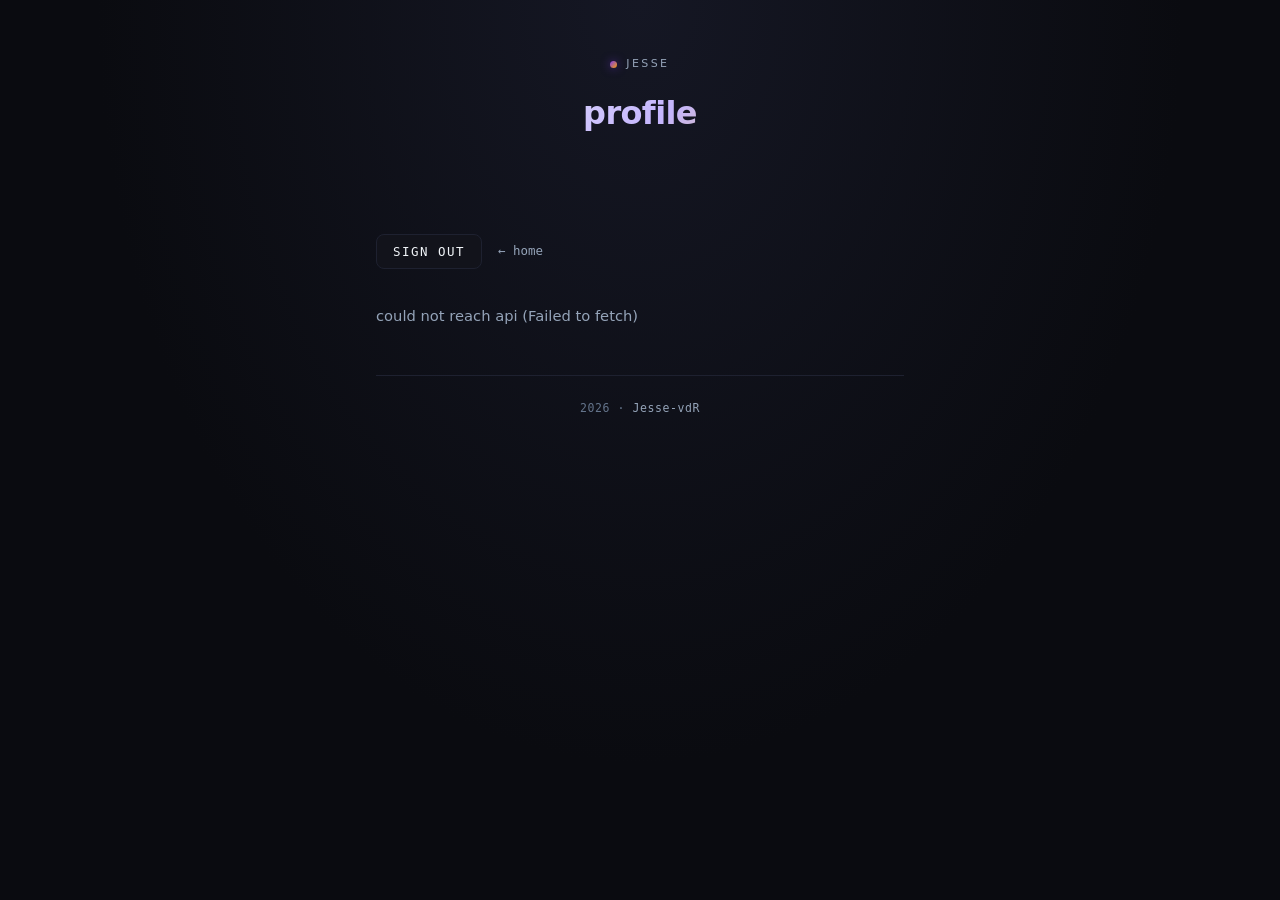
==== profile.html @ 97ef59d4 "feat: /profile page + apex display_name fix (Jesse#35) Adds /profile.html on the apex (nginx already" ====
<!doctype html>
<html lang="en">
<head>
  <meta charset="utf-8">
  <meta name="viewport" content="width=device-width, initial-scale=1, viewport-fit=cover">
  <meta name="theme-color" content="#0a0b10">
  <title>profile — Jesse</title>
  <link rel="icon" type="image/svg+xml" href="data:image/svg+xml,%3Csvg xmlns='http://www.w3.org/2000/svg' viewBox='0 0 32 32'%3E%3Crect width='32' height='32' rx='7' fill='%230a0b10'/%3E%3Ccircle cx='16' cy='16' r='5' fill='url(%23g)'/%3E%3Cdefs%3E%3ClinearGradient id='g' x1='0' x2='1' y1='0' y2='1'%3E%3Cstop offset='0' stop-color='%237c3aed'/%3E%3Cstop offset='1' stop-color='%23f59e0b'/%3E%3C/linearGradient%3E%3C/defs%3E%3C/svg%3E">
  <link rel="stylesheet" href="style.css">
</head>
<body>
  <header>
    <p class="eyebrow"><span class="dot"></span>JESSE</p>
    <h1>profile</h1>
    <div id="auth" class="auth"></div>
  </header>

  <main>
    <section id="profile" class="profile" hidden>
      <h2 class="section-h">identity</h2>
      <div class="field">
        <label>display name</label>
        <p id="p-name" class="field-value">—</p>
      </div>
      <div class="field">
        <label>email</label>
        <p id="p-email" class="field-value">—</p>
      </div>
    </section>

    <section class="byok" hidden id="byok">
      <h2 class="section-h">api keys</h2>
      <p class="byok-help">Currently using shared keys — bring-your-own coming later.</p>
      <div class="field">
        <label for="k-openai">OpenAI API key</label>
        <input id="k-openai" type="password" placeholder="sk-…" disabled autocomplete="off">
      </div>
      <div class="field">
        <label for="k-anthropic">Anthropic API key</label>
        <input id="k-anthropic" type="password" placeholder="sk-ant-…" disabled autocomplete="off">
      </div>
    </section>

    <section class="actions" hidden id="actions">
      <button id="signout-page" class="signout">sign out</button>
      <a href="/" class="back-link">← home</a>
    </section>

    <section id="profile-loading" class="about">
      <p>loading…</p>
    </section>
  </main>

  <footer>
    <span id="year"></span> · <a href="https://github.com/Jesse-vdR">Jesse-vdR</a>
  </footer>

  <script src="app.js"></script>
</body>
</html>
---- style.css ----
:root {
  --bg: #0a0b10;
  --bg-2: #12131b;
  --bg-3: #0f1119;
  --fg: #f1f5f9;
  --muted: #94a3b8;
  --dim: #64748b;
  --line: #1e2130;
  --accent: #7c3aed;
  --accent-2: #06b6d4;
  --warn: #f59e0b;
  --ok: #22c55e;
}

* { box-sizing: border-box; margin: 0; padding: 0; }

html, body {
  background: radial-gradient(ellipse at top, #151724 0%, var(--bg) 60%);
  background-attachment: fixed;
  color: var(--fg);
  font-family: "Inter", system-ui, -apple-system, BlinkMacSystemFont, "Segoe UI", sans-serif;
  min-height: 100vh;
  -webkit-font-smoothing: antialiased;
}

body {
  padding: 1.5rem 1rem 3rem;
  max-width: 560px;
  margin: 0 auto;
  font-size: 16px;
  line-height: 1.5;
}

a { color: var(--accent-2); text-decoration: none; }
a:hover { text-decoration: underline; }

code {
  background: var(--bg-3);
  border: 1px solid var(--line);
  padding: 0.05em 0.4em;
  border-radius: 4px;
  font-size: 0.85em;
  font-family: ui-monospace, SFMono-Regular, Menlo, monospace;
}

/* ===== HEADER ===== */
header {
  padding: 2rem 0 2.5rem;
  text-align: center;
}

.eyebrow {
  font-size: 11px;
  letter-spacing: 0.22em;
  text-transform: uppercase;
  color: var(--muted);
  display: flex;
  align-items: center;
  justify-content: center;
  gap: 0.55rem;
  margin-bottom: 1rem;
}
.eyebrow .dot {
  width: 7px; height: 7px;
  border-radius: 999px;
  background: linear-gradient(135deg, var(--accent), var(--warn));
  box-shadow: 0 0 10px rgba(124, 58, 237, 0.55);
}

header h1 {
  font-size: clamp(1.6rem, 5.5vw, 2rem);
  font-weight: 700;
  letter-spacing: -0.02em;
  background: linear-gradient(135deg, #f1f5f9 0%, #c4b5fd 55%, #fbbf24 100%);
  -webkit-background-clip: text;
  background-clip: text;
  color: transparent;
}

/* ===== AUTH ===== */
.auth {
  margin-top: 1.1rem;
  font-size: 0.85rem;
  color: var(--muted);
  display: flex;
  align-items: center;
  justify-content: center;
  gap: 0.55rem;
  min-height: 1.5rem;
}
.auth img {
  width: 22px;
  height: 22px;
  border-radius: 50%;
}
.auth a, .auth button {
  font-family: ui-monospace, SFMono-Regular, Menlo, monospace;
  font-size: 0.7rem;
  letter-spacing: 0.18em;
  text-transform: uppercase;
  color: var(--accent-2);
  background: none;
  border: 0;
  padding: 0;
  cursor: pointer;
  text-decoration: none;
}
.auth a:hover, .auth button:hover { color: var(--fg); text-decoration: underline; }

/* ===== SECTIONS ===== */
.section-h {
  font-size: 0.7rem;
  letter-spacing: 0.22em;
  text-transform: uppercase;
  color: var(--dim);
  margin: 0 0 0.7rem;
  font-weight: 600;
}

main section + section { margin-top: 2.25rem; }

/* ===== CARDS ===== */
.card {
  display: block;
  background: var(--bg-2);
  border: 1px solid var(--line);
  border-radius: 14px;
  padding: 1rem 1.1rem;
  margin-bottom: 0.65rem;
  color: var(--fg);
  text-decoration: none;
  transition: border-color 0.2s, transform 0.15s;
  -webkit-tap-highlight-color: transparent;
}
.card:hover {
  border-color: rgba(124, 58, 237, 0.45);
  text-decoration: none;
}
.card:active { transform: scale(0.99); }

.card-row {
  display: flex;
  align-items: baseline;
  justify-content: space-between;
  gap: 0.5rem;
  margin-bottom: 0.4rem;
}
.card-title {
  font-size: 1.05rem;
  font-weight: 600;
}
.card-tag {
  font-size: 0.65rem;
  letter-spacing: 0.18em;
  text-transform: uppercase;
  color: var(--ok);
  font-family: ui-monospace, SFMono-Regular, Menlo, monospace;
}
.card-blurb {
  color: var(--muted);
  font-size: 0.92rem;
  margin-bottom: 0.55rem;
}
.card-host {
  font-family: ui-monospace, SFMono-Regular, Menlo, monospace;
  font-size: 0.72rem;
  color: var(--dim);
  letter-spacing: 0.04em;
}

/* ===== ABOUT ===== */
.about p {
  color: var(--muted);
  font-size: 0.92rem;
  margin-bottom: 0.65rem;
}
.about p:last-child { margin-bottom: 0; }

/* ===== PROFILE ===== */
.field {
  margin-bottom: 1rem;
}
.field label {
  display: block;
  font-size: 0.7rem;
  letter-spacing: 0.18em;
  text-transform: uppercase;
  color: var(--dim);
  margin-bottom: 0.35rem;
}
.field-value {
  background: var(--bg-2);
  border: 1px solid var(--line);
  border-radius: 8px;
  padding: 0.6rem 0.8rem;
  font-family: ui-monospace, SFMono-Regular, Menlo, monospace;
  font-size: 0.92rem;
}
.field input {
  width: 100%;
  background: var(--bg-2);
  border: 1px solid var(--line);
  border-radius: 8px;
  padding: 0.6rem 0.8rem;
  color: var(--fg);
  font-family: ui-monospace, SFMono-Regular, Menlo, monospace;
  font-size: 0.92rem;
}
.field input:disabled {
  opacity: 0.45;
  cursor: not-allowed;
}
.byok-help {
  color: var(--muted);
  font-size: 0.85rem;
  margin-bottom: 1rem;
}
.actions {
  display: flex;
  align-items: center;
  gap: 1rem;
  margin-top: 1rem;
}
.signout {
  background: var(--bg-2);
  border: 1px solid var(--line);
  border-radius: 8px;
  padding: 0.55rem 1rem;
  color: var(--fg);
  font-family: ui-monospace, SFMono-Regular, Menlo, monospace;
  font-size: 0.78rem;
  letter-spacing: 0.12em;
  text-transform: uppercase;
  cursor: pointer;
}
.signout:hover { border-color: rgba(239, 68, 68, 0.6); color: #fca5a5; }
.back-link {
  font-family: ui-monospace, SFMono-Regular, Menlo, monospace;
  font-size: 0.78rem;
  color: var(--muted);
}

/* ===== FOOTER ===== */
footer {
  margin-top: 3rem;
  padding-top: 1.5rem;
  border-top: 1px solid var(--line);
  text-align: center;
  font-family: ui-monospace, SFMono-Regular, Menlo, monospace;
  font-size: 0.72rem;
  color: var(--dim);
  letter-spacing: 0.05em;
}
footer a { color: var(--muted); }
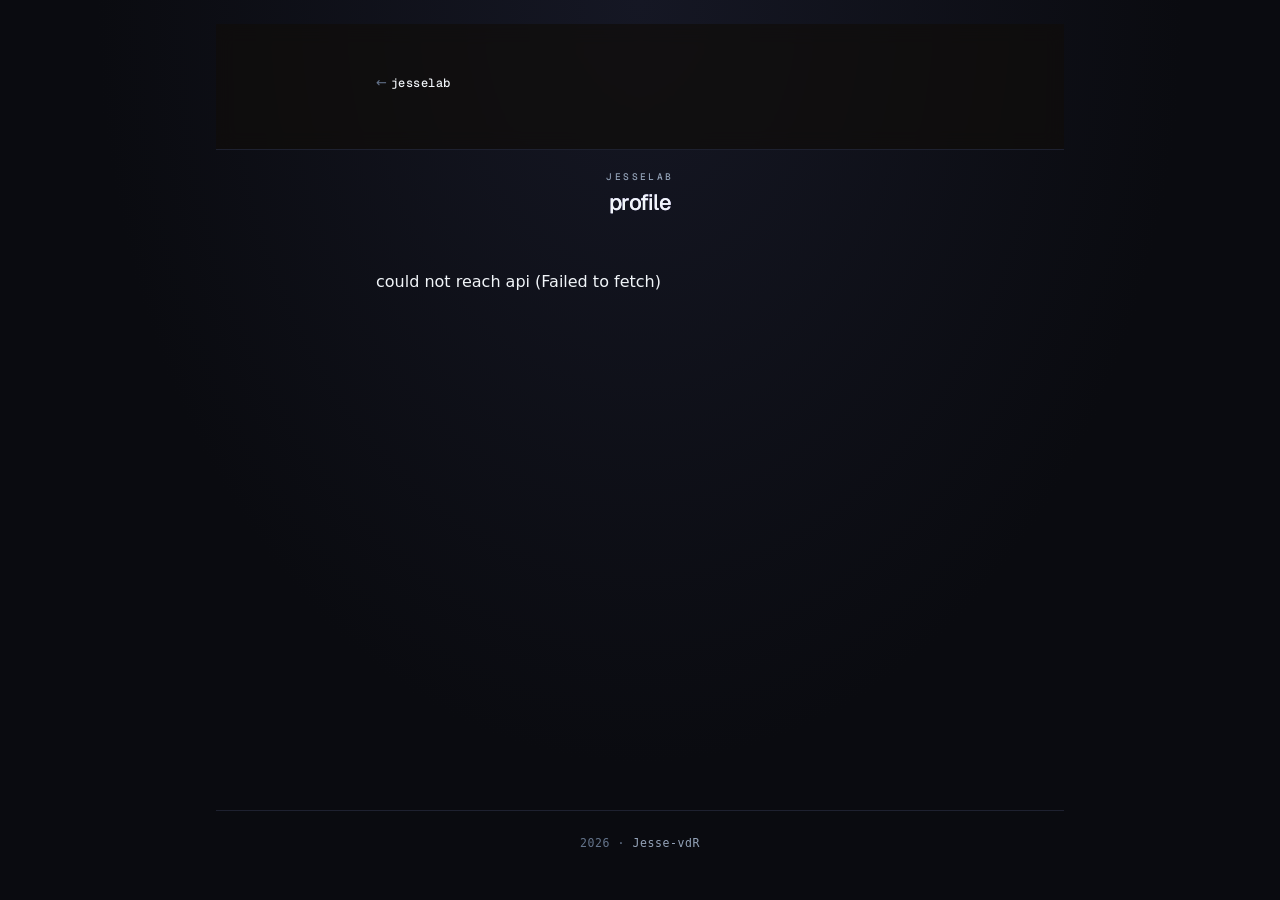
==== commit 87ee565d: "apex: convert profile.html to shell layout (mode=subapp, --narrow) Co-Authored-By: Claude Sonnet 4.6" ====
--- a/profile.html
+++ b/profile.html
@@ -3,58 +3,68 @@
 <head>
   <meta charset="utf-8">
   <meta name="viewport" content="width=device-width, initial-scale=1, viewport-fit=cover">
-  <meta name="theme-color" content="#0a0b10">
+  <meta name="theme-color" content="#110d0a">
   <title>profile — Jesse</title>
-  <link rel="icon" type="image/svg+xml" href="data:image/svg+xml,%3Csvg xmlns='http://www.w3.org/2000/svg' viewBox='0 0 32 32'%3E%3Crect width='32' height='32' rx='7' fill='%230a0b10'/%3E%3Ccircle cx='16' cy='16' r='5' fill='url(%23g)'/%3E%3Cdefs%3E%3ClinearGradient id='g' x1='0' x2='1' y1='0' y2='1'%3E%3Cstop offset='0' stop-color='%237c3aed'/%3E%3Cstop offset='1' stop-color='%23f59e0b'/%3E%3C/linearGradient%3E%3C/defs%3E%3C/svg%3E">
+  <link rel="icon" type="image/svg+xml" href="data:image/svg+xml,%3Csvg xmlns='http://www.w3.org/2000/svg' viewBox='0 0 32 32'%3E%3Crect width='32' height='32' rx='7' fill='%23110d0a'/%3E%3Ccircle cx='16' cy='16' r='5' fill='url(%23g)'/%3E%3Cdefs%3E%3ClinearGradient id='g' x1='0' x2='1' y1='0' y2='1'%3E%3Cstop offset='0' stop-color='%2360a5fa'/%3E%3Cstop offset='1' stop-color='%23dc2626'/%3E%3C/linearGradient%3E%3C/defs%3E%3C/svg%3E">
+  <link rel="stylesheet" href="/shell/shell.css">
   <link rel="stylesheet" href="style.css">
 </head>
-<body>
-  <header>
-    <p class="eyebrow"><span class="dot"></span>JESSE</p>
-    <h1>profile</h1>
-    <div id="auth" class="auth"></div>
-  </header>
+<body class="shell-page shell-page--narrow">
 
-  <main>
-    <section id="profile" class="profile" hidden>
-      <h2 class="section-h">identity</h2>
-      <div class="field">
-        <label>display name</label>
-        <p id="p-name" class="field-value">—</p>
-      </div>
-      <div class="field">
-        <label>email</label>
-        <p id="p-email" class="field-value">—</p>
-      </div>
-    </section>
+<!-- shell topbar — Shell.mount() replaces this element -->
+<div id="jesse-topbar"></div>
 
-    <section class="byok" hidden id="byok">
-      <h2 class="section-h">api keys</h2>
-      <p class="byok-help">Currently using shared keys — bring-your-own coming later.</p>
-      <div class="field">
-        <label for="k-openai">OpenAI API key</label>
-        <input id="k-openai" type="password" placeholder="sk-…" disabled autocomplete="off">
-      </div>
-      <div class="field">
-        <label for="k-anthropic">Anthropic API key</label>
-        <input id="k-anthropic" type="password" placeholder="sk-ant-…" disabled autocomplete="off">
-      </div>
-    </section>
+<header class="shell-page-header">
+  <p class="shell-page-header__eyebrow">jesselab</p>
+  <h1 class="shell-page-header__title">profile</h1>
+</header>
 
-    <section class="actions" hidden id="actions">
-      <button id="signout-page" class="signout">sign out</button>
-      <a href="/" class="back-link">← home</a>
-    </section>
+<main class="shell-page-content">
 
-    <section id="profile-loading" class="about">
-      <p>loading…</p>
-    </section>
-  </main>
+  <section id="profile" class="apex-profile" hidden>
+    <h2 class="apex-section-h">identity</h2>
+    <div class="apex-field">
+      <label>display name</label>
+      <p id="p-name" class="apex-field-value">—</p>
+    </div>
+    <div class="apex-field">
+      <label>email</label>
+      <p id="p-email" class="apex-field-value">—</p>
+    </div>
+  </section>
 
-  <footer>
-    <span id="year"></span> · <a href="https://github.com/Jesse-vdR">Jesse-vdR</a>
-  </footer>
+  <section class="apex-byok" hidden id="byok">
+    <h2 class="apex-section-h">api keys</h2>
+    <p class="apex-byok-help">Currently using shared keys — bring-your-own coming later.</p>
+    <div class="apex-field">
+      <label for="k-openai">OpenAI API key</label>
+      <input id="k-openai" type="password" placeholder="sk-…" disabled autocomplete="off">
+    </div>
+    <div class="apex-field">
+      <label for="k-anthropic">Anthropic API key</label>
+      <input id="k-anthropic" type="password" placeholder="sk-ant-…" disabled autocomplete="off">
+    </div>
+  </section>
 
-  <script src="app.js"></script>
+  <section class="apex-actions" hidden id="actions">
+    <a href="/" class="apex-back-link">← home</a>
+  </section>
+
+  <section id="profile-loading" class="apex-about">
+    <p>loading…</p>
+  </section>
+
+</main>
+
+<footer class="apex-footer">
+  <span id="year"></span> · <a href="https://github.com/Jesse-vdR">Jesse-vdR</a>
+</footer>
+
+<script type="module">
+  import { Shell } from "/shell/shell.js";
+  Shell.mount({ mode: "subapp", apiBase: "https://api.jesselab.space", homeUrl: "/" });
+</script>
+<script src="app.js"></script>
+
 </body>
 </html>
--- a/shell/shell.css
+++ b/shell/shell.css
@@ -0,0 +1,396 @@
+/* shell.css — personal-hub shell · v1 (2026-05-07)
+ * Source of truth: Jesse-vdR/Jesse:docs/design-system.md
+ *
+ * Three layers: 1) tokens + fonts, 2) components, 3) chrome.
+ */
+
+/* ============================================================
+ * 1. TOKENS + FONTS
+ * ============================================================ */
+
+@font-face {
+  font-family: "Geist";
+  src: url("/shell/fonts/Geist-Variable.woff2") format("woff2-variations");
+  font-weight: 100 900;
+  font-display: swap;
+}
+@font-face {
+  font-family: "Geist Mono";
+  src: url("/shell/fonts/GeistMono-Variable.woff2") format("woff2-variations");
+  font-weight: 100 900;
+  font-display: swap;
+}
+
+:root {
+  color-scheme: dark;
+
+  /* Backgrounds — warm-neutral darks */
+  --bg:           #110d0a;
+  --surface:      #1a1411;
+  --surface-2:    #221a14;
+  --line:         #2a201a;
+  --line-strong:  #3a2d24;
+
+  /* Text */
+  --fg:           #f5f0eb;
+  --muted:        #b8a89c;
+  --dim:          #8a7a6a;
+
+  /* Semantic + interactive */
+  --accent-cool:  #60a5fa;
+  --danger:       #ef4444;
+  --warm-foot:    #15100c;
+
+  /* HEAT gradient — 12 stops, ice → fire */
+  --heat-1:  #60a5fa;
+  --heat-2:  #729bef;
+  --heat-3:  #8590e3;
+  --heat-4:  #9985d6;
+  --heat-5:  #ad7ac8;
+  --heat-6:  #c170b8;
+  --heat-7:  #d266a8;
+  --heat-8:  #df5e92;
+  --heat-9:  #e8567c;
+  --heat-10: #e54a64;
+  --heat-11: #df3a4d;
+  --heat-12: #dc2626;
+
+  /* Page background */
+  --page-bg: radial-gradient(ellipse at top, #1d1410 0%, #110d0a 60%);
+
+  /* Typography */
+  --font-sans: "Geist", system-ui, -apple-system, "Segoe UI", sans-serif;
+  --font-mono: "Geist Mono", ui-monospace, SFMono-Regular, Menlo, monospace;
+
+  /* Type scale (px) — sizes only; components compose weight/family. */
+  --t-eyebrow: 9.5px;
+  --t-meta:    10.5px;
+  --t-body-sm: 11.5px;
+  --t-body:    13px;
+  --t-body-lg: 14px;
+  --t-h2:      17px;
+  --t-h1:      22px;
+  --t-display: 32px;
+  --t-hero:    40px;
+  --t-mega:    56px;
+
+  /* Spacing (4px base) */
+  --space-1: 4px;
+  --space-2: 8px;
+  --space-3: 12px;
+  --space-4: 16px;
+  --space-5: 22px;
+  --space-6: 32px;
+  --space-7: 48px;
+
+  /* Radii */
+  --r-sm: 3px;
+  --r-md: 8px;
+  --r-lg: 12px;
+  --r-xl: 14px;
+  --r-2xl: 18px;
+  --r-pill: 999px;
+
+  /* Motion */
+  --m-fast: 150ms;
+  --m-base: 200ms;
+  --m-slow: 280ms;
+}
+
+/* Reset + base */
+*, *::before, *::after { box-sizing: border-box; margin: 0; padding: 0; }
+
+html, body {
+  background: var(--page-bg);
+  background-attachment: fixed;
+  color: var(--fg);
+  font-family: var(--font-sans);
+  min-height: 100vh;
+  font-size: 16px;
+  line-height: 1.5;
+  -webkit-font-smoothing: antialiased;
+  -webkit-tap-highlight-color: transparent;
+}
+
+a { color: var(--accent-cool); text-decoration: none; }
+a:hover { text-decoration: underline; }
+
+/* ============================================================
+ * 2. COMPONENTS
+ * ============================================================ */
+
+/* Eyebrow — Geist Mono caps with letter-spacing */
+.shell-eyebrow {
+  font: 500 9.5px/1 var(--font-mono);
+  color: var(--muted);
+  letter-spacing: 0.26em;
+  text-transform: uppercase;
+}
+
+/* Headings */
+.shell-h1 {
+  font: 500 22px/1.1 var(--font-sans);
+  color: var(--fg);
+  letter-spacing: -0.02em;
+}
+.shell-h2 {
+  font: 500 17px/1.15 var(--font-sans);
+  color: var(--fg);
+  letter-spacing: -0.02em;
+}
+
+/* Display number — light weight, monospaced numerals */
+.shell-display-num {
+  font: 200 32px/1 var(--font-sans);
+  color: var(--fg);
+  letter-spacing: -0.04em;
+  font-feature-settings: "tnum";
+}
+
+/* Meta text — small mono labels */
+.shell-meta {
+  font: 400 10.5px/1 var(--font-mono);
+  color: var(--dim);
+  letter-spacing: 0.04em;
+}
+
+/* Card — default surface */
+.shell-card {
+  background: var(--surface);
+  border: 1px solid var(--line);
+  border-radius: var(--r-xl);
+  padding: var(--space-4) var(--space-4) var(--space-5);
+}
+
+/* Tile — apex/portal card with hover-lift + sky border */
+.shell-tile {
+  background: var(--surface);
+  border: 1px solid var(--line);
+  border-radius: var(--r-xl);
+  padding: var(--space-3) var(--space-4);
+  cursor: pointer;
+  transition: transform var(--m-fast),
+              border-color var(--m-base),
+              box-shadow var(--m-base);
+}
+.shell-tile:hover,
+.shell-tile.is-hover {
+  transform: translateY(-2px);
+  border-color: rgba(96, 165, 250, 0.55);
+  box-shadow: 0 0 0 1px rgba(96, 165, 250, 0.25),
+              0 8px 24px rgba(0, 0, 0, 0.35);
+}
+.shell-tile:active { transform: translateY(-1px) scale(0.995); }
+
+/* Buttons */
+.shell-btn-primary {
+  display: inline-flex; align-items: center; justify-content: center;
+  padding: var(--space-3) var(--space-4);
+  border-radius: var(--r-md);
+  border: 0;
+  font: 600 12px/1 var(--font-mono);
+  letter-spacing: 0.14em;
+  text-transform: uppercase;
+  color: var(--warm-foot);
+  background: var(--btn-color, var(--accent-cool));
+  box-shadow: 0 0 12px var(--btn-glow, rgba(96, 165, 250, 0.4));
+  cursor: pointer;
+  transition: background var(--m-slow), box-shadow var(--m-slow), transform var(--m-fast);
+}
+.shell-btn-primary:active { transform: scale(0.97); }
+.shell-btn-primary:disabled { opacity: 0.5; cursor: not-allowed; }
+
+.shell-btn-secondary {
+  display: inline-flex; align-items: center; justify-content: center;
+  padding: var(--space-3) var(--space-4);
+  border-radius: var(--r-md);
+  border: 1px solid var(--line);
+  background: transparent;
+  font: 500 11px/1 var(--font-mono);
+  letter-spacing: 0.14em;
+  text-transform: uppercase;
+  color: var(--muted);
+  cursor: pointer;
+  transition: border-color var(--m-base), color var(--m-base);
+}
+.shell-btn-secondary:hover { border-color: rgba(96, 165, 250, 0.55); color: var(--fg); }
+
+.shell-btn-link {
+  background: none;
+  border: 0;
+  padding: 0;
+  color: var(--muted);
+  font: 500 10px/1 var(--font-mono);
+  letter-spacing: 0.14em;
+  text-transform: uppercase;
+  cursor: pointer;
+  text-decoration: none;
+}
+.shell-btn-link:hover { color: var(--fg); text-decoration: underline; }
+
+/* Segmented gradient bar (training) */
+.shell-bar-seg {
+  display: flex;
+  gap: 3px;
+}
+.shell-bar-seg__cell {
+  flex: 1;
+  height: 11px;
+  border-radius: var(--r-sm);
+  background: rgba(255, 255, 255, 0.04);
+  transition: background var(--m-slow), box-shadow var(--m-slow);
+}
+.shell-bar-seg__cell.is-on {
+  box-shadow: 0 0 5px rgba(232, 86, 124, 0.3);
+}
+.shell-bar-seg__cell:nth-child(1).is-on  { background: var(--heat-1);  }
+.shell-bar-seg__cell:nth-child(2).is-on  { background: var(--heat-2);  }
+.shell-bar-seg__cell:nth-child(3).is-on  { background: var(--heat-3);  }
+.shell-bar-seg__cell:nth-child(4).is-on  { background: var(--heat-4);  }
+.shell-bar-seg__cell:nth-child(5).is-on  { background: var(--heat-5);  }
+.shell-bar-seg__cell:nth-child(6).is-on  { background: var(--heat-6);  }
+.shell-bar-seg__cell:nth-child(7).is-on  { background: var(--heat-7);  }
+.shell-bar-seg__cell:nth-child(8).is-on  { background: var(--heat-8);  }
+.shell-bar-seg__cell:nth-child(9).is-on  { background: var(--heat-9);  }
+.shell-bar-seg__cell:nth-child(10).is-on { background: var(--heat-10); }
+.shell-bar-seg__cell:nth-child(11).is-on { background: var(--heat-11); }
+.shell-bar-seg__cell:nth-child(12).is-on { background: var(--heat-12); }
+
+/* Pulse bars (journal recording) — vertical, animated */
+.shell-pulse-bars {
+  --pulse-duration: 0.8s;
+  display: flex; align-items: center; gap: 5px;
+  height: 80px;
+}
+.shell-pulse-bars__bar {
+  width: 5px;
+  border-radius: var(--r-sm);
+  background: linear-gradient(to top, var(--heat-1), var(--heat-3));
+  box-shadow: 0 0 8px rgba(96, 165, 250, 0.5);
+  animation: shell-pulse var(--pulse-duration) ease-in-out infinite;
+}
+@keyframes shell-pulse {
+  0%, 100% { transform: scaleY(0.6); opacity: 0.7; }
+  50%      { transform: scaleY(1);   opacity: 1; }
+}
+
+/* Feed item (inspiration) — entry with left rule, not a card */
+.shell-feed-item {
+  padding: var(--space-3) var(--space-4) var(--space-3) var(--space-5);
+  border-left: 2px solid var(--line);
+  transition: border-color var(--m-base);
+  cursor: pointer;
+}
+.shell-feed-item:hover,
+.shell-feed-item.is-hover {
+  border-left-color: var(--accent-cool);
+}
+
+/* ============================================================
+ * 3. CHROME — page + topbar + width tiers
+ * ============================================================ */
+
+/* Page wrapper. Apply to <body> or a top-level <div>. */
+.shell-page {
+  /* Width tier set via .shell-page--narrow|medium|wide */
+  --shell-content-width: 760px; /* default = medium */
+  min-height: 100vh;
+  display: flex;
+  flex-direction: column;
+}
+.shell-page--narrow { --shell-content-width: 560px; }
+.shell-page--medium { --shell-content-width: 760px; }
+.shell-page--wide   { --shell-content-width: 1100px; }
+
+/* Page header — eyebrow + title block below the topbar */
+.shell-page-header {
+  width: 100%;
+  max-width: var(--shell-content-width, 760px);
+  margin: 0 auto;
+  padding: var(--space-5) var(--space-4) var(--space-1);
+}
+.shell-page-header__eyebrow {
+  font: 500 var(--t-eyebrow)/1 var(--font-mono);
+  color: var(--muted);
+  letter-spacing: 0.26em;
+  text-transform: uppercase;
+}
+.shell-page-header__title {
+  font: 500 22px/1.1 var(--font-sans);
+  color: var(--fg);
+  margin-top: var(--space-2);
+  letter-spacing: -0.02em;
+}
+
+/* Page content — width-tier-bound */
+.shell-page-content {
+  width: 100%;
+  max-width: var(--shell-content-width, 760px);
+  margin: 0 auto;
+  padding: var(--space-4) var(--space-4) var(--space-7);
+  flex: 1;
+}
+
+/* Topbar — full-bleed sticky, inner row aligned to the page width.
+ * This is the structural fix for journal-app's full-bleed bug:
+ * the bar's BACKGROUND goes edge-to-edge, but the inner row
+ * inherits --shell-content-width via the parent .shell-page. */
+.shell-topbar {
+  position: sticky; top: 0; z-index: 5;
+  width: 100%;
+  background: rgba(17, 13, 10, 0.7);
+  backdrop-filter: blur(10px);
+  -webkit-backdrop-filter: blur(10px);
+  border-bottom: 1px solid var(--line);
+}
+.shell-topbar__inner {
+  display: flex;
+  align-items: center;
+  justify-content: space-between;
+  width: 100%;
+  max-width: var(--shell-content-width, 760px);
+  margin: 0 auto;
+  padding: var(--space-3) var(--space-4);
+}
+.shell-topbar__brand {
+  display: inline-flex; align-items: center; gap: var(--space-1);
+  text-decoration: none;
+  -webkit-tap-highlight-color: transparent;
+}
+.shell-topbar__brand:hover { text-decoration: none; }
+.shell-topbar__arrow {
+  color: var(--dim);
+  font-size: 13px;
+  line-height: 1;
+  transition: color var(--m-fast), transform var(--m-fast);
+}
+.shell-topbar__brand:hover .shell-topbar__arrow {
+  color: var(--accent-cool);
+  transform: translateX(-2px);
+}
+.shell-topbar__brand-text {
+  font: 500 12px/1 var(--font-mono);
+  color: var(--fg);
+  letter-spacing: 0.04em;
+}
+.shell-topbar--apex .shell-topbar__brand-text {
+  font-size: 13px;
+  font-weight: 600;
+}
+.shell-topbar__user {
+  display: flex; align-items: center; gap: var(--space-2);
+}
+.shell-topbar__user-name {
+  font: 500 10px/1 var(--font-mono);
+  color: var(--muted);
+  letter-spacing: 0.14em;
+  text-transform: uppercase;
+}
+.shell-topbar__avatar {
+  width: 22px; height: 22px;
+  border-radius: 50%;
+  display: block;
+}
+.shell-topbar__avatar--gradient {
+  background: linear-gradient(135deg, var(--heat-3), var(--heat-9));
+}
--- a/style.css
+++ b/style.css
@@ -252,3 +252,23 @@
   letter-spacing: 0.05em;
 }
 footer a { color: var(--muted); }
+
+/* ===== DESKTOP (>=900px) ===== */
+@media (min-width: 900px) {
+  body { max-width: 880px; }
+
+  /* Apps section becomes a 2-column card grid; the section heading
+     spans both columns so it still reads as the section label. */
+  .apps {
+    display: grid;
+    grid-template-columns: 1fr 1fr;
+    gap: 0.65rem;
+    align-items: stretch;
+  }
+  .apps .section-h { grid-column: 1 / -1; }
+  .apps .card { margin-bottom: 0; }
+
+  /* Bigger header so it doesn't look pinched in a wider column */
+  header { padding: 2.5rem 0 3rem; }
+  header h1 { font-size: clamp(2rem, 4.2vw, 2.6rem); }
+}
